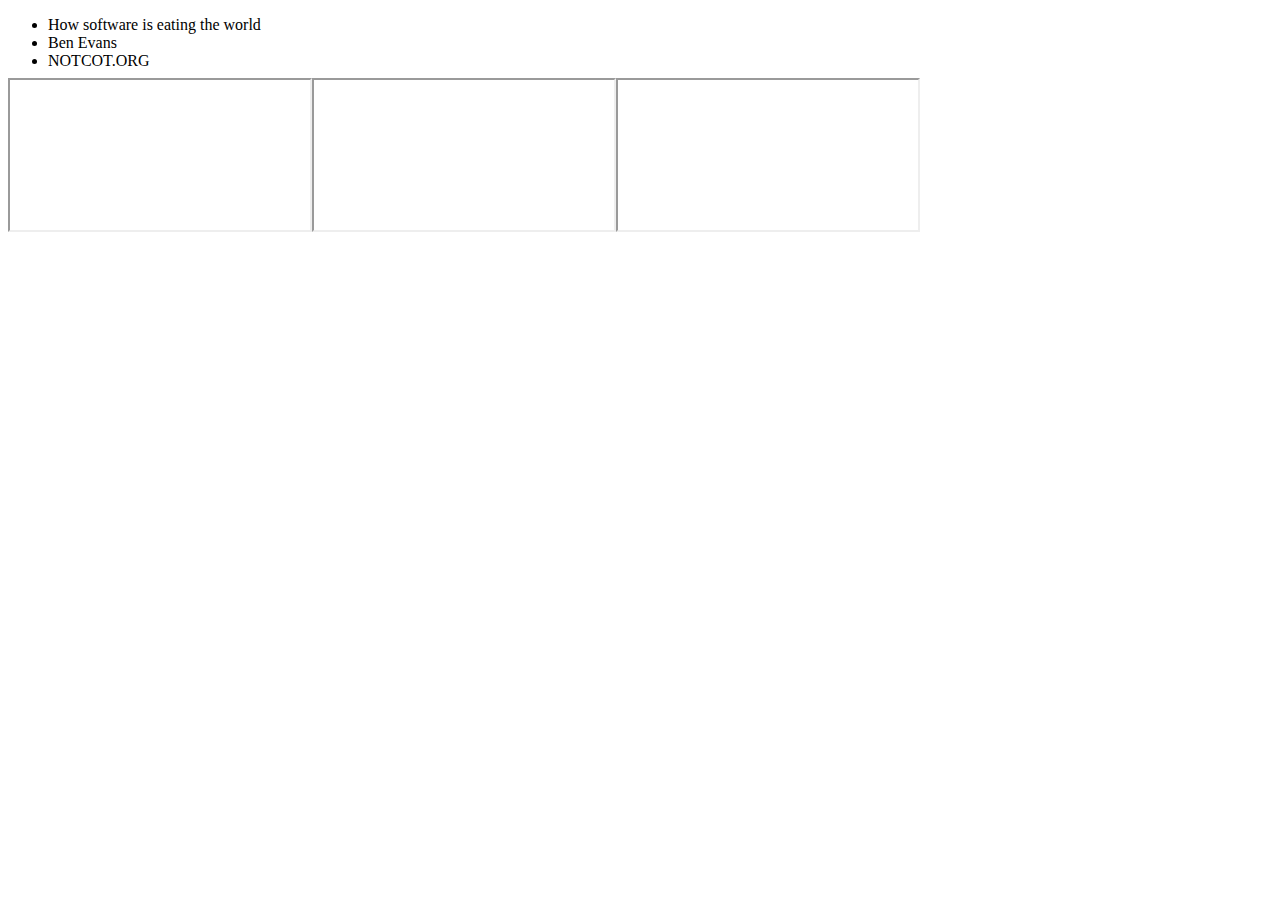
==== 02/index.html @ 6d242b67 "Render tabs from model" ====
<!DOCTYPE html>
<html>
<head>
  <meta charset="utf-8">
  <title></title>
  <link rel="stylesheet" type="text/css" href="main.css">
  <script defer src="../shared/app.js"></script>
  <script defer src="../shared/dom.js"></script>
  <script defer src="main.js"></script>
</head>
<body class="mode-show-webview">
  <div id="sidebar" class="sidebar"></div>
</body>
</html>
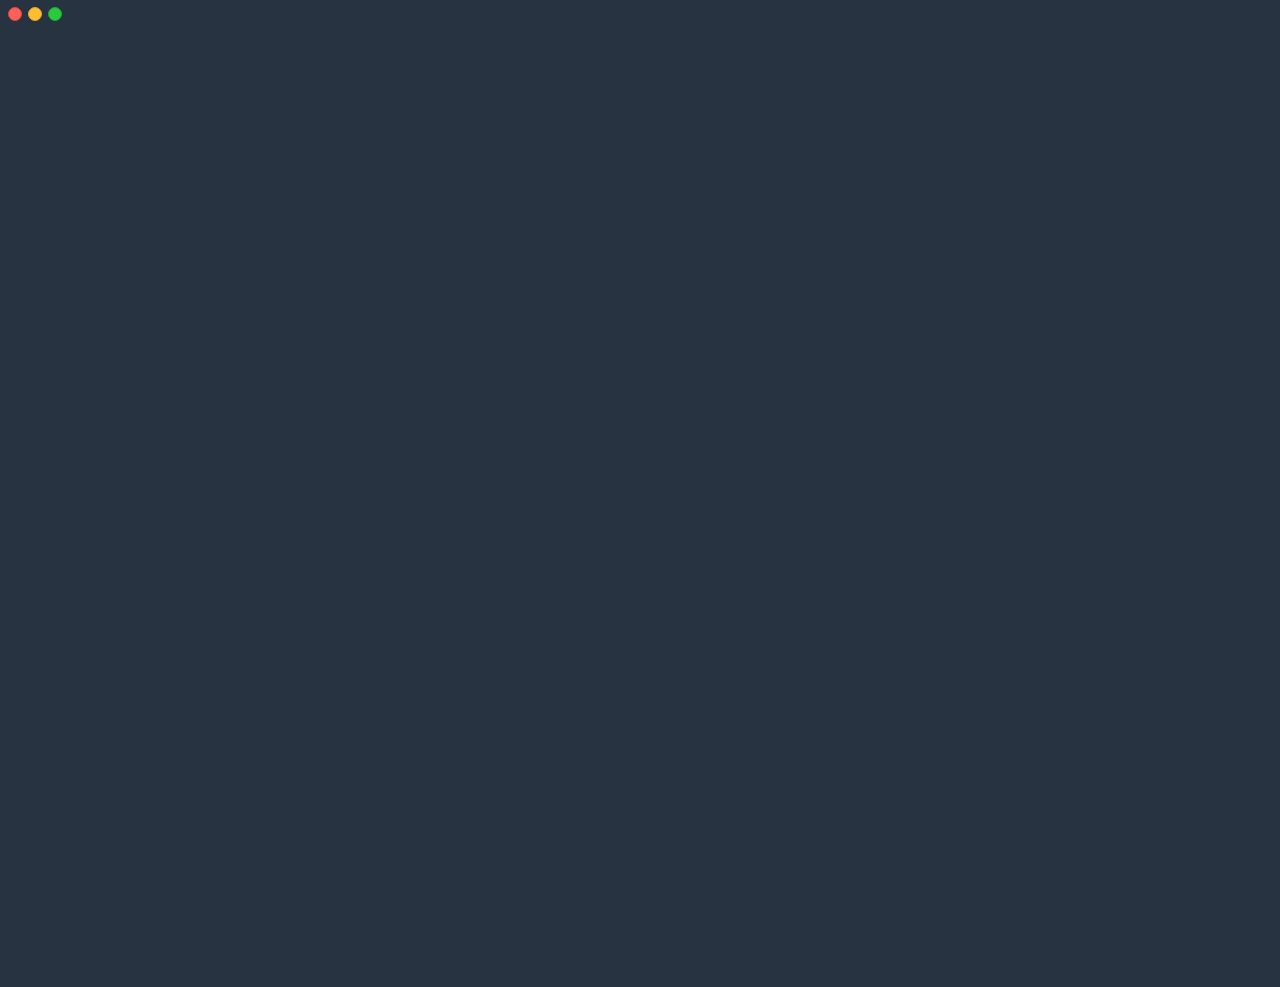
==== commit 3cb2dd09: "Add stoplights, hamburger menu, switch to demo img" ====
--- a/02/index.html
+++ b/02/index.html
@@ -4,11 +4,20 @@
   <meta charset="utf-8">
   <title></title>
   <link rel="stylesheet" type="text/css" href="main.css">
-  <script defer src="../shared/app.js"></script>
-  <script defer src="../shared/dom.js"></script>
-  <script defer src="main.js"></script>
 </head>
 <body class="mode-show-webview">
-  <div id="sidebar" class="sidebar"></div>
+<div class="windowctls">
+  <div class="windowctl-close"></div>
+  <div class="windowctl-min"></div>
+  <div class="windowctl-max"></div>
+</div>
+<div id="overlay" class="overlay"></div>
+<div id="webviews" class="webviews"></div>
+<div id="sidebar" class="sidebar">
+  <ul id="tabs" class="tabs"></ul>
+</div>
+<script src="../shared/app.js"></script>
+<script src="../shared/dom.js"></script>
+<script src="main.js"></script>
 </body>
 </html>--- a/02/main.css
+++ b/02/main.css
@@ -0,0 +1,180 @@
+body {
+  background: #273340;
+  color: #444;
+  font: 12px/1.5 sans-serif;
+  height: 100vh;
+  margin: 0;
+  overflow: hidden;
+  padding: 0;
+  perspective: 2000px;
+  perspective-origin: 20% 50%;
+  width: 100vw;
+}
+
+.windowctl-close,
+.windowctl-min,
+.windowctl-max {
+  position: fixed;
+  border-radius: 50%;
+  height: 12px;
+  width: 12px;
+  z-index: 100;
+}
+.windowctl-close {
+  left: 8px;
+  top: 7px;
+  background: #FF6057;
+  border: 0.5px solid #E1453F;
+}
+.windowctl-min {
+  left: 28px;
+  top: 7px;
+  background: #FFBE2F;
+  border: 0.5px solid #E0A637;
+}
+.windowctl-max {
+  left: 48px;
+  top: 7px;
+  background: #28CA40;
+  border: 0.5px solid #1BAC2C;
+}
+
+.windowbar {
+  height: 27px;
+  position: relative;
+  width: 100vw;
+}
+
+.tabs-button {
+  background: no-repeat center/14px url(../assets/hamburger.png);
+  height: 13px;
+  width: 14px;
+  position: absolute;
+  top: 7px;
+  right: 7px;
+}
+
+.location {
+  font-weight: bold;
+  border-radius: 5px;
+  color: rgba(0,0,0,0.8);
+  font-size: 12px;
+  height: 21px;
+  line-height: 21px;
+  margin: 0 auto;
+  transform: translateY(3px);
+  transition: background 100ms ease-out,
+              transform 200ms cubic-bezier(0.390, 0.575, 0.565, 1.000);
+  text-align: center;
+  width: 250px;
+}
+.location:hover {
+  background: rgba(0,0,0,0.06);
+}
+
+.overlay {
+  background: #000;
+  transition: opacity 400ms cubic-bezier(0.215, 0.610, 0.355, 1.000);
+  left: 0;
+  opacity: 0;
+  position: fixed;
+  pointer-events: none;
+  top: 0;
+  width: 100vw;
+  height: 100vh;
+  z-index: 10;
+}
+
+.mode-show-tabs .overlay,
+.mode-show-tabs-resting .overlay {
+  pointer-events: all;
+}
+
+.tabs {
+  list-style: none;
+  margin: 20px;
+  padding: 0;
+}
+
+.tabs > li {
+  border-top: 1px solid rgba(255,255,255,0.08);
+  display: block;
+  font-size: 14px;
+  height: 40px;
+  line-height: 40px;
+  overflow: hidden;
+  padding: 0 20px 0 36px;
+  position: relative;
+  text-overflow: ellipsis;
+  white-space: nowrap;
+}
+
+.tabs > li:first-child {
+  border-top-color: transparent;
+}
+
+.tabs > .tab-selected {
+  background: #4A90E2;
+  border-top-color: transparent;
+  border-radius: 4px;
+  color: #fff;
+}
+.tabs > .tab-selected + li {
+  border-top-color: transparent;
+}
+
+.tabs > li > .favicon {
+  background: #ddd;
+  border-radius: 3px;
+  height: 16px;
+  left: 12px;
+  position: absolute;
+  top: 11px;
+  width: 16px;
+}
+
+.sidebar {
+  background: #323F4D;
+  color: #fff;
+  overflow: hidden;
+  position: absolute;
+  right: 0;
+  height: 100vh;
+  width: 460px;
+  transform: translateX(460px) rotateY(-45deg);
+  transform-origin: left;
+  transition: transform 500ms cubic-bezier(0.215, 0.610, 0.355, 1.000);
+  z-index: 11;
+}
+
+.mode-show-tabs > .sidebar,
+.mode-show-tabs-resting > .sidebar {
+  transform: translateX(0) rotateY(0deg);
+}
+
+.webviews {
+  left: 0;
+  overflow: hidden;
+  position: absolute;
+  top: 0;
+  width: 100vw;
+  transform-origin: 0 0 0;
+}
+
+.webview {
+  background: #fff;
+  width: 100vw;
+  height: calc(100vh);
+  margin: 0 0 40px;
+  transition: opacity 400ms cubic-bezier(0.215, 0.610, 0.355, 1.000);
+  z-index: 2;
+}
+
+.webview > .iframe {
+  background-size: cover;
+  border: 0;
+  display: block;
+  margin: 0;
+  width: 100%;
+  height: 100%;
+}